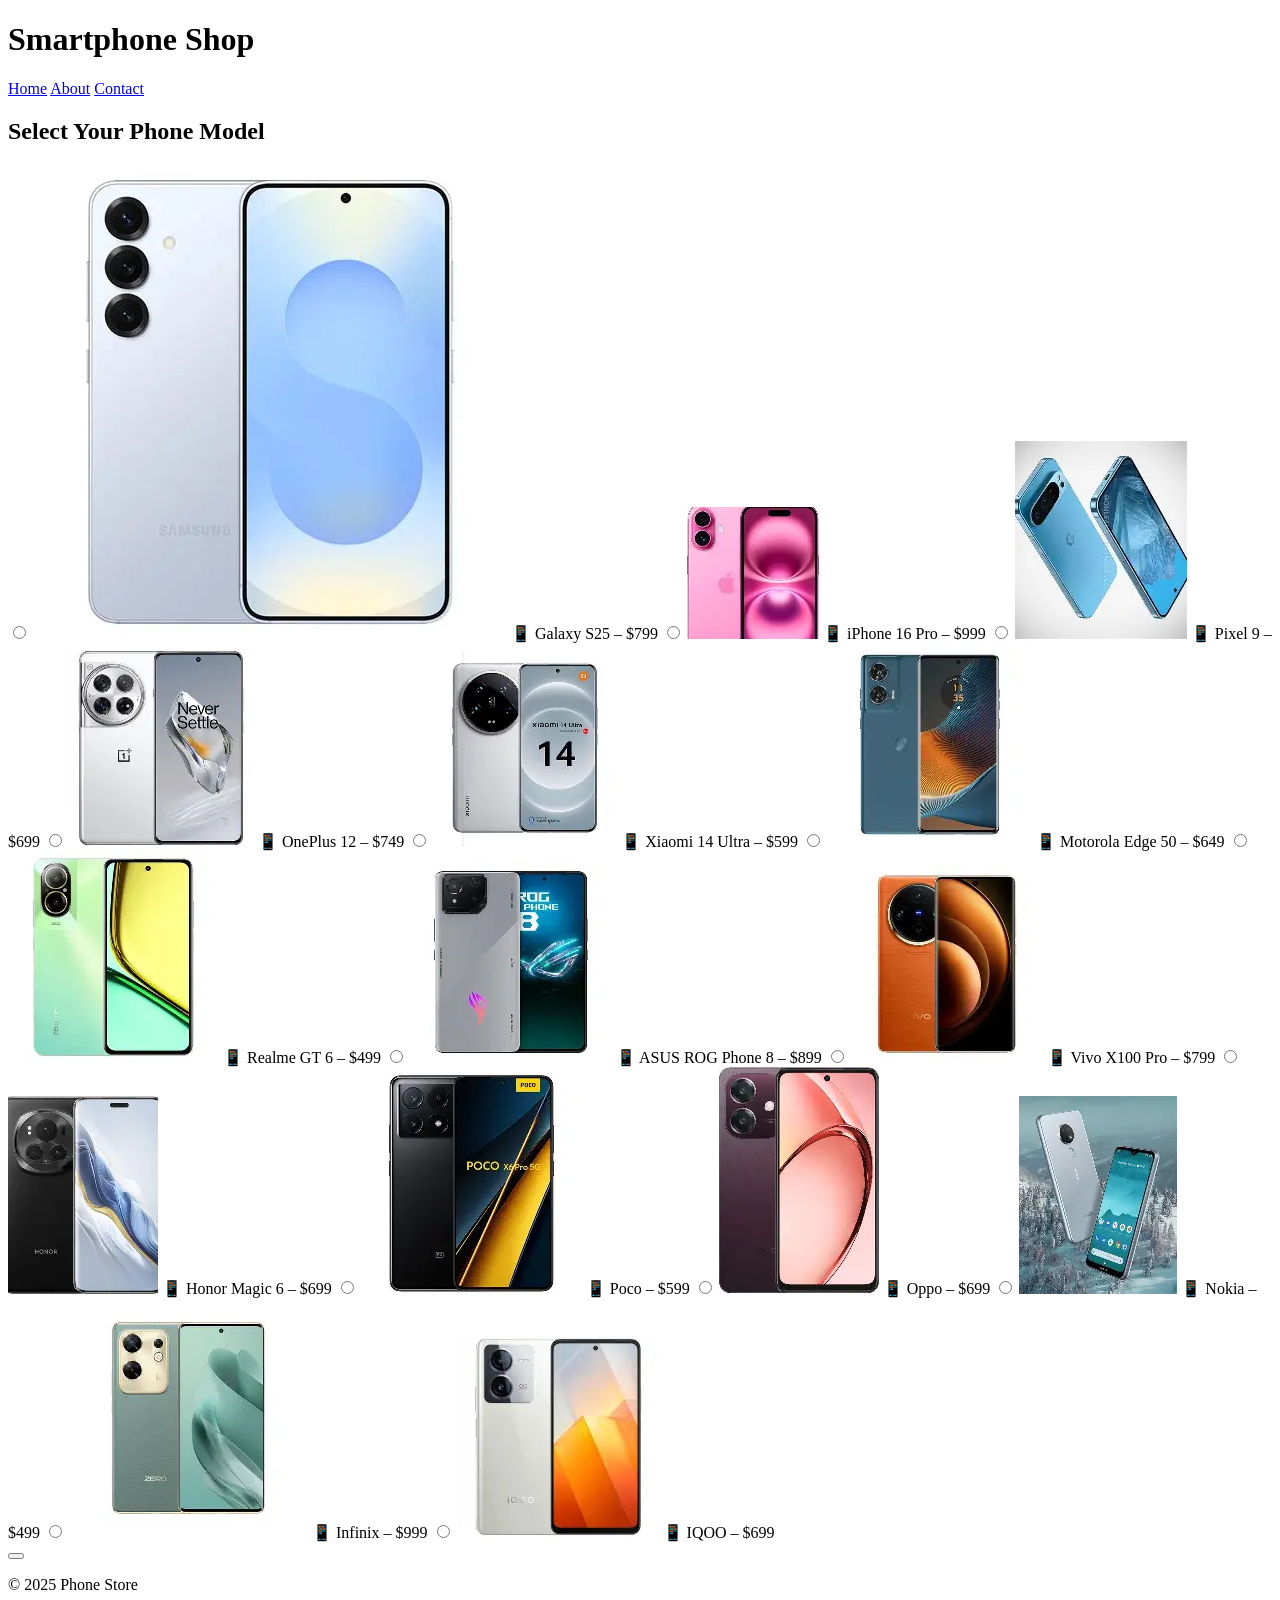
==== index.html @ a2bd1886 "index-file-added" ====
<!DOCTYPE html>
<html lang="en">
<head>
  <meta charset="UTF-8" />
  <meta name="viewport" content="width=device-width, initial-scale=1.0" />
  <title>Phone Store</title>
  <link rel="stylesheet" href="style.css" />
</head>
<body class="home">
  <header>
    <h1>Smartphone Shop</h1>
    <nav>
      <a href="index.html">Home</a>
      <a href="about.html">About</a>
      <a href="contact.html">Contact</a>
    </nav>
  </header>
  <main>
    <h2>Select Your Phone Model</h2>
    <form>
      <div class="products">
        <label class="product-card">
          <input type="radio" name="phone" value="Galaxy S25" />
          <img src="Images/galaxy.jpg" alt="Galaxy S25" class="product-image" />
          📱 Galaxy S25 – $799
        </label>
        <label class="product-card">
          <input type="radio" name="phone" value="iPhone 16 Pro" />
          <img src="Images/iphone16.jpg" alt="iphone 16 Pro" class="product-image" />
          📱 iPhone 16 Pro – $999
        </label>
        <label class="product-card">
          <input type="radio" name="phone" value="Pixel 9" />
          <img src="Images/pixel9.jpg" alt="Pixel 9" class="product-image" />
          📱 Pixel 9 – $699
        </label>
        <label class="product-card">
          <input type="radio" name="phone" value="OnePlus 12" />
          <img src="Images/onepuls12.jpg" alt="OnePlus 12" class="product-image" />
          📱 OnePlus 12 – $749
        </label>
        <label class="product-card">
          <input type="radio" name="phone" value="Xiaomi 14 Ultra" />
          <img src="Images/xiaomi14.jpg" alt="Xiaomi 14 Ultra" class="product-image" />
          📱 Xiaomi 14 Ultra – $599
        </label>
        <label class="product-card">
          <input type="radio" name="phone" value="Motorola Edge 50" />
          <img src="Images/motorla.jpg" alt="Motorola Edge 50" class="product-image" />
          📱 Motorola Edge 50 – $649
        </label>
        <label class="product-card">
          <input type="radio" name="phone" value="Realme GT 6" />
          <img src="Images/realmegt.jpg" alt="Realme GT 6" class="product-image" />
          📱 Realme GT 6 – $499
        </label>
        <label class="product-card">
          <input type="radio" name="phone" value="ASUS ROG Phone 8" />
          <img src="Images/asus.jpg" alt="ASUS ROG Phone 8" class="product-image" />
          📱 ASUS ROG Phone 8 – $899
        </label>
        <label class="product-card">
          <input type="radio" name="phone" value="Vivo X100 Pro" />
          <img src="Images/vivo.jpg" alt="Vivo X100 Pro" class="product-image" />
          📱 Vivo X100 Pro – $799
        </label>
        <label class="product-card">
          <input type="radio" name="phone" value="Honor Magic 6" />
          <img src="Images/honor.jpg" alt="Honor Magic 6" class="product-image" />
          📱 Honor Magic 6 – $699
        </label>
        <label class="product-card">
          <input type="radio" name="phone" value="Poco" />
          <img src="Images/poco.jpg" alt="Phone" class="product-image" />
          📱 Poco – $599
        </label>
        <label class="product-card">
          <input type="radio" name="phone" value="Oppo" />
          <img src="Images/oppo.jpg" alt="Oppo" class="product-image" />
          📱 Oppo – $699
        </label>
        <label class="product-card">
          <input type="radio" name="phone" value="Nokia" />
          <img src="Images/nokia.jpg" alt="Nokia" class="product-image" />
          📱 Nokia – $499
        </label>
        <label class="product-card">
          <input type="radio" name="phone" value="Infinix" />
          <img src="Images/infix.jpg" alt="Infinix" class="product-image" />
          📱 Infinix – $999
        </label>
        <label class="product-card">
          <input type="radio" name="phone" value="IQOO" />
          <img src="Images/IQoo.jpg" alt="IQOO" class="product-image" />
          📱 IQOO – $699
        </label>
      </div>
      <button type="submit"></button>
    </form>
  </main>
  <footer>
    <p>&copy; 2025 Phone Store</p>
  </footer>
</body>
</html>
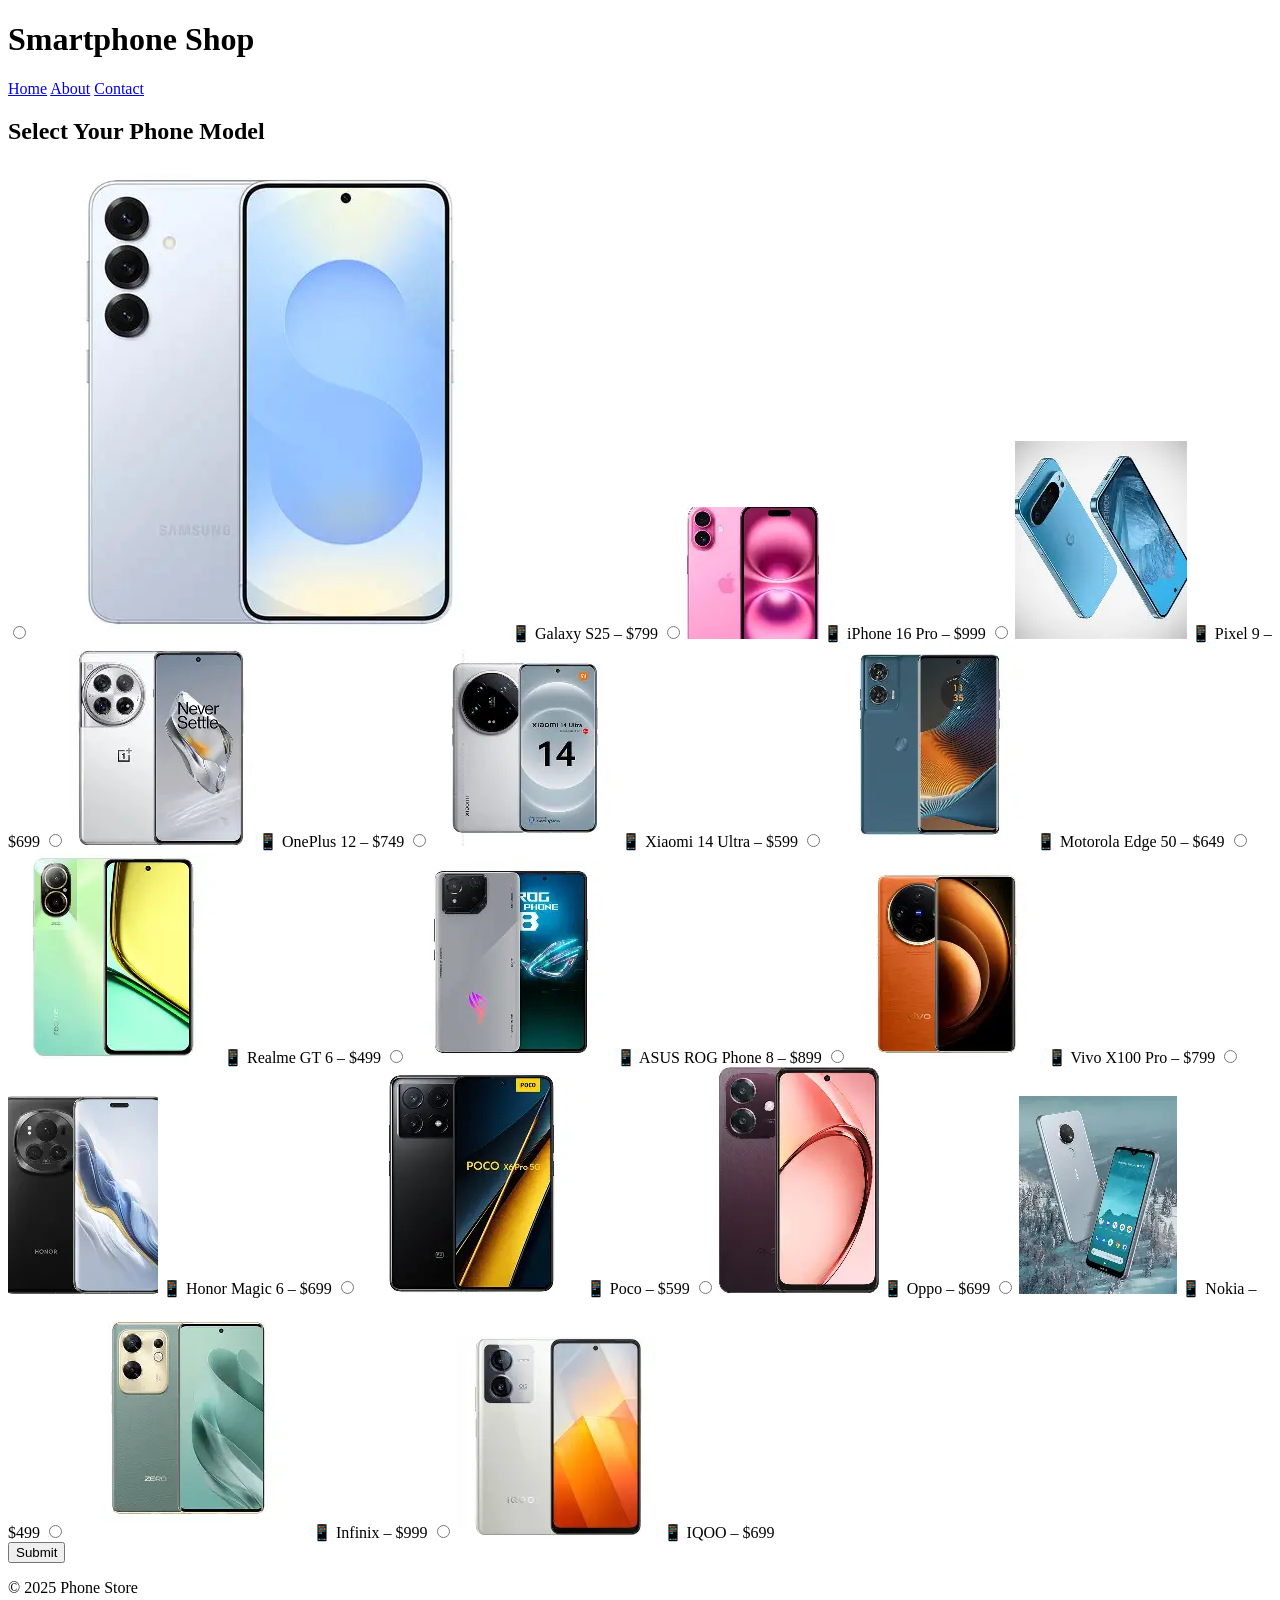
==== commit bba27220: "fixed-the-issue-index-file" ====
--- a/index.html
+++ b/index.html
@@ -95,7 +95,7 @@
           📱 IQOO – $699
         </label>
       </div>
-      <button type="submit"></button>
+      <button type="submit">Submit</button>
     </form>
   </main>
   <footer>
